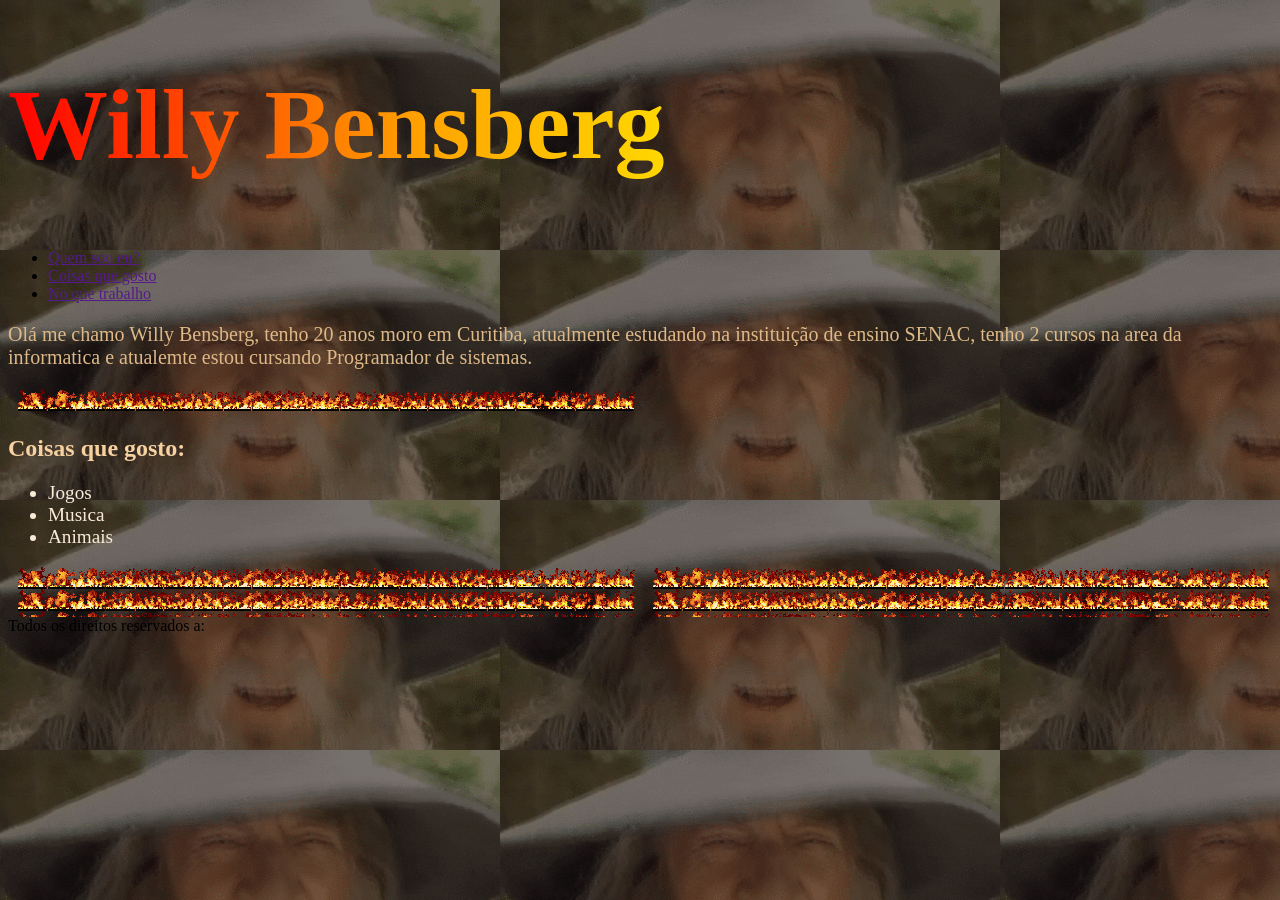
==== exercicio-programador-sistemas/index.html @ 8e0f5b55 "update/curso-programador-de-sistemas" ====
<!DOCTYPE html>
<html lang="pt-br">

<head>
    <meta charset="UTF-8">
    <meta name="viewport" content="width=device-width, initial-scale=1.0">
    <title>quem sou eu</title>
    <link rel="stylesheet" href="style.css">
</head>

<body class="body">
    
    

    <header>
        <h1 class="arco-iris">Willy Bensberg</h1>
        <nav>
            <ul>
                <li><a href="">Quem sou eu?</a></li>
                <li><a href="">Coisas que gosto</a></li>
                <li><a href="">No que trabalho</a></li>
            </ul>
        </nav>
    
    </header>

    
 
    <p class="texto">Olá me chamo Willy Bensberg, tenho 20 anos moro em Curitiba, atualmente estudando na instituição de ensino SENAC,
        tenho 2 cursos na area da informatica e atualemte estou cursando Programador de sistemas.</p>
        <img class="imagem" src="assets/fire.gif" >
        <h2 class="coisas">Coisas que gosto:</h2>
        <ul class="lista">
        <li>Jogos</li>
        <li>Musica</li>
        <li>Animais</li>
        </ul>
         
      <div class="fire"> </div>  

      <footer>Todos os direitos reservados a: </footer>
</body>

</html>
---- exercicio-programador-sistemas/style.css ----
.titulo {
    color: burlywood
}

.body {
    background-image: url("assets/giphy.gif");
}   

.body::before {
    content: "";
    position: fixed;
    inset: 0;
    background: rgba(7, 3, 3, 0.5);
    z-index: -1;
}
.texto {
    color: burlywood;
    font-size:20px 
}

.lista{
    font-size: larger;
    color: antiquewhite;
}

.coisas{
    color: rgb(247, 209, 160);
}
.fire{
    width:100% ;
    height: 50px;
    /* background-image: url(assets/fire.gif); */
    
    background: url(assets/fire.gif) repeat;
}


    


. {
  background-image: linear-gradient(to right, red, orange, yellow, green, blue, indigo, violet);
  -webkit-background-clip: text;
  background-clip: text;
  color: transparent;
  font-size: 3rem; /* ajuste o tamanho conforme precisar */
  font-weight: bold;
}

.arco-iris {
  
  font-size: 100px;

    /* Fundo em degradê com as cores do arco-íris */
  background-image: linear-gradient(to right, red, orange, yellow, green, blue, indigo, violet);
  
  /* Faz o fundo ficar maior para poder se mover */
  background-size: 200% auto;
  
  /* Recorta o fundo no formato das letras */
  color: transparent;
  background-clip: text;
  -webkit-background-clip: text;
  
  /* Aplica a animação: nome, duração, ritmo e repetição */
  animation: mover-arcoiris 4s linear infinite;
}

/* Define o movimento do fundo */
@keyframes mover-arcoiris {
  0% {
    background-position: 0% center;
  }
  100% {
    background-position: 200% center;
  }
}
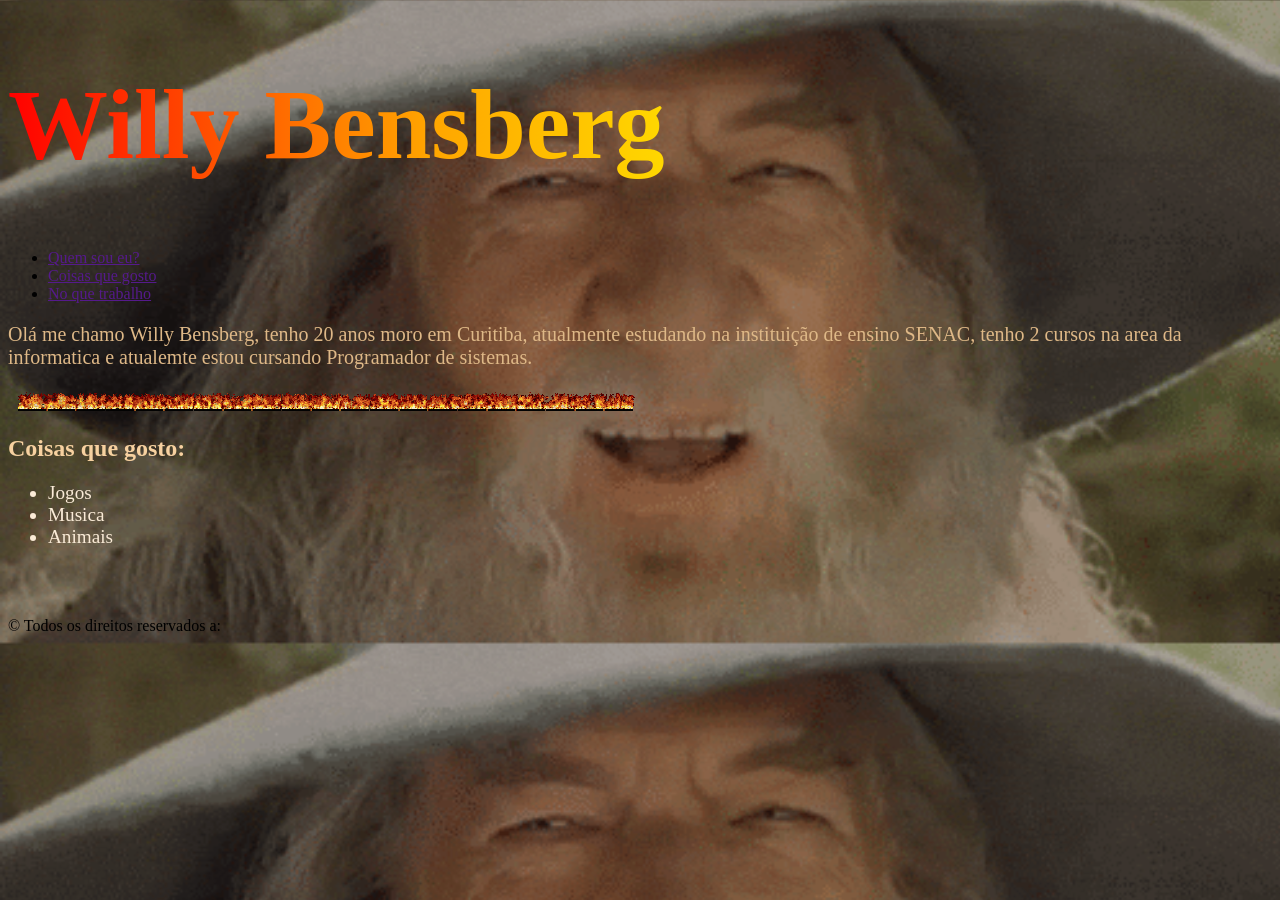
==== commit cd981a42: "update/curso-programador-de-sistemas" ====
--- a/exercicio-programador-sistemas/index.html
+++ b/exercicio-programador-sistemas/index.html
@@ -5,7 +5,7 @@
     <meta charset="UTF-8">
     <meta name="viewport" content="width=device-width, initial-scale=1.0">
     <title>quem sou eu</title>
-    <link rel="stylesheet" href="style.css">
+    <link rel="stylesheet" href="styles/style.css">
 </head>
 
 <body class="body">
@@ -16,9 +16,9 @@
         <h1 class="arco-iris">Willy Bensberg</h1>
         <nav>
             <ul>
-                <li><a href="">Quem sou eu?</a></li>
-                <li><a href="">Coisas que gosto</a></li>
-                <li><a href="">No que trabalho</a></li>
+                <li><a href="" class="link-cabecalho">Quem sou eu?</a></li>
+                <li><a href="" class="link-cabecalho">Coisas que gosto</a></li>
+                <li><a href="" class="link-cabecalho">No que trabalho</a></li>
             </ul>
         </nav>
     
@@ -38,7 +38,7 @@
          
       <div class="fire"> </div>  
 
-      <footer>Todos os direitos reservados a: </footer>
+      <footer class="footer"> © Todos os direitos reservados a: </footer>
 </body>
 
 </html>
--- a/exercicio-programador-sistemas/styles/style.css
+++ b/exercicio-programador-sistemas/styles/style.css
@@ -0,0 +1,62 @@
+@import url("styles/header.css");
+@import url('https://fonts.googleapis.com/css2?family=Cinzel+Decorative:wght@400;700;900&family=Concert+One&family=Ubuntu+Mono:ital,wght@0,400;0,700;1,400;1,700&display=swap');
+
+:root {
+  --font-ubuntu: "Ubuntu Mono", monospace;
+  --font-segoe: 'Segoe UI', Tahoma, Geneva, Verdana, sans-serif;
+  --color-light-blue: #4a65b4;
+  --font-franklin:
+}
+
+
+.titulo {
+  color: burlywood
+}
+
+
+.body {
+  background-image: 
+  linear-gradient(rgba(0, 0, 0, 0.301), rgba(0, 0, 0, 0.301)),
+  url("../assets/giphy.gif");
+  background-size: cover;
+}
+
+.texto {
+  color: burlywood;
+  font-size: 20px
+}
+
+.lista {
+  font-size: larger;
+  color: antiquewhite;
+}
+
+.coisas {
+  color: rgb(247, 209, 160);
+}
+
+.fire {
+  width: 100%;
+  height: 50px;
+  background: url(assets/fire.gif) repeat;
+}
+
+.arco-iris {
+  font-size: 100px;
+  background-image: linear-gradient(to right, red, orange, yellow, green, blue, indigo, violet);
+  background-size: 200% auto;
+  color: transparent;
+  background-clip: text;
+  -webkit-background-clip: text;
+  animation: mover-arcoiris 4s linear infinite;
+}
+
+@keyframes mover-arcoiris {
+  0% {
+    background-position: 0% center;
+  }
+
+  100% {
+    background-position: 200% center;
+  }
+}
